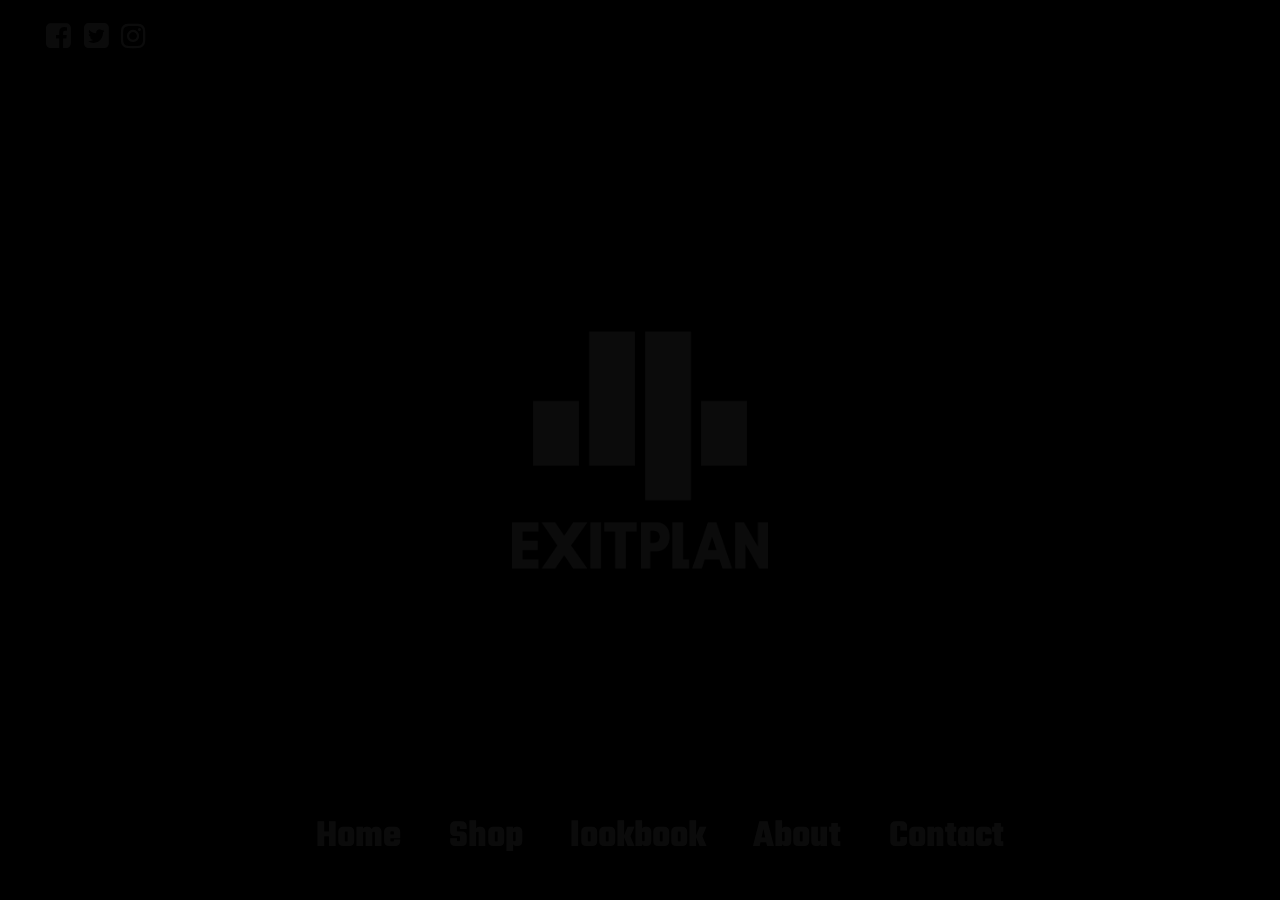
==== Index.html @ 5861654e "First commit" ====
<!DOCTYPE html>
<!--[if lt IE 7 ]> <html class="ie ie6 no-js" lang="en"> <![endif]-->
<!--[if IE 7 ]>    <html class="ie ie7 no-js" lang="en"> <![endif]-->
<!--[if IE 8 ]>    <html class="ie ie8 no-js" lang="en"> <![endif]-->
<!--[if IE 9 ]>    <html class="ie ie9 no-js" lang="en"> <![endif]-->
<!--[if gt IE 9]><!--><html class="no-js" lang="en"><!--<![endif]-->
<head>
	<meta charset="UTF-8" />
	<meta http-equiv="X-UA-Compatible" content="IE=edge,chrome=1"> 
	<meta name="viewport" content="width=device-width, initial-scale=1.0"> 
	<link rel="shortcut icon" href="../favicon.ico"> 
	<link rel="stylesheet" type="text/css" href="css/index.css" />
	<link rel="stylesheet" type="text/css" href="css/global.css" />
	<link rel="stylesheet" type="text/css" href="https://fonts.googleapis.com/css?family=Teko">
	<link rel="stylesheet" href="font-awesome/css/font-awesome.min.css">
	<script src="https://ajax.googleapis.com/ajax/libs/jquery/1.12.4/jquery.min.js"></script>
	<script src="js/page-transition.js"></script>
</head>
<body onload="fadeIn()">
	<div id="bigfat-container">
	<div id="transition">
	</div>

	<div id="foreground">
		<img id="exitplan-logo" src="images/exitplanlogo.png" alt="exitplan logo">
		<div id="nav-container">
		<ul class="nav">
			<li><a class="nav-current" id="index.html">Home</a></li>
			<li><a class="transition-white" id="shop.html">Shop</a></li>
			<li><a class="transition-black" id="lookbook.html">lookbook</a></li>
			<li><a class="transition-black" id="about.html">About</a></li>
			<li><a class="nav-link" id="#contact">Contact</a></li>
		</ul>
		</div>

		<div id="social-container">
		<ul class="social">
			<li><a href="https://www.facebook.com/exitplanclothing/"><i class="fa fa-facebook-square" aria-hidden="true"></i></a></li>
			<li><a href="https://twitter.com/ExitPlanApparel"><i class="fa fa-twitter-square" aria-hidden="true"></i></a></li>
			<li><a href="https://www.instagram.com/exitplanclothing"><i class="fa fa-instagram" aria-hidden="true"></i></a></li>
		</ul>
		</div>
	</div>

	<ul class="cb-slideshow">
		<li><span>Image 01</span></li>
		<li><span>Image 02</span></li>
		<li><span>Image 03</span></li>
		<li><span>Image 04</span></li>
		<li><span>Image 05</span></li>
		<li><span>Image 06</span></li>
	</ul>

	</div>
	<script type="text/javascript">
		function fadeIn(){
			$('#bigfat-container').animate({opacity: '1'},5000);
		}
	</script>
</body>
</html>
---- css/index.css ----
body{
    background:black;
}

/*=========Foreground=========*/
/*========================*/

#exitplan-logo{
    position: relative;
    display: block;
    margin:auto;
    top:50%;
    transform: translateY(-50%);
    width:20%;
    transition: all 0.5s ease-in-out;
    visibility: visible
}

#exitplan-logo:hover{
    opacity:0.2;
}  

.nav a{
    color:white;
}

.social i{
    color:white;
}

/*=========Background=========*/
/*========================*/

.cb-slideshow{
    width:100%;
    height:100%;
}

.cb-slideshow li span { 
    width: 100%;
    height: 100%;
    position: absolute;
    top: 0px;
    left: 0px;
    color: transparent;
    background-size: cover;
    background-position: 50% 50%;
    background-repeat: none;
    opacity: 0;
    z-index: 0;
    -webkit-backface-visibility: hidden;
    -webkit-animation: imageAnimation 36s linear infinite 0s;
    -moz-animation: imageAnimation 36s linear infinite 0s;
    -o-animation: imageAnimation 36s linear infinite 0s;
    -ms-animation: imageAnimation 36s linear infinite 0s;
    animation: imageAnimation 36s linear infinite 0s; 
}
.cb-slideshow li div { 
    z-index: 1000;
    position: absolute;
    bottom: 30px;
    left: 0px;
    width: 100%;
    text-align: center;
    opacity: 0;
    color: #fff;
    -webkit-animation: titleAnimation 36s linear infinite 0s;
    -moz-animation: titleAnimation 36s linear infinite 0s;
    -o-animation: titleAnimation 36s linear infinite 0s;
    -ms-animation: titleAnimation 36s linear infinite 0s;
    animation: titleAnimation 36s linear infinite 0s; 
}
.cb-slideshow li div h3 { 
    padding: 0;
    line-height: 200px; 
}
.cb-slideshow li:nth-child(1) span { 
    background-image: url(../images/1.png) 
}
.cb-slideshow li:nth-child(2) span { 
    background-image: url(../images/2.png);
    -webkit-animation-delay: 6s;
    -moz-animation-delay: 6s;
    -o-animation-delay: 6s;
    -ms-animation-delay: 6s;
    animation-delay: 6s; 
}
.cb-slideshow li:nth-child(3) span { 
    background-image: url(../images/3.png);
    -webkit-animation-delay: 12s;
    -moz-animation-delay: 12s;
    -o-animation-delay: 12s;
    -ms-animation-delay: 12s;
    animation-delay: 12s; 
}
.cb-slideshow li:nth-child(4) span { 
    background-image: url(../images/4.png);
    -webkit-animation-delay: 18s;
    -moz-animation-delay: 18s;
    -o-animation-delay: 18s;
    -ms-animation-delay: 18s;
    animation-delay: 18s; 
}
.cb-slideshow li:nth-child(5) span { 
    background-image: url(../images/5.png);
    -webkit-animation-delay: 24s;
    -moz-animation-delay: 24s;
    -o-animation-delay: 24s;
    -ms-animation-delay: 24s;
    animation-delay: 24s; 
}
.cb-slideshow li:nth-child(6) span { 
    background-image: url(../images/6.png);
    -webkit-animation-delay: 30s;
    -moz-animation-delay: 30s;
    -o-animation-delay: 30s;
    -ms-animation-delay: 30s;
    animation-delay: 30s; 
}
.cb-slideshow li:nth-child(2) div { 
    -webkit-animation-delay: 6s;
    -moz-animation-delay: 6s;
    -o-animation-delay: 6s;
    -ms-animation-delay: 6s;
    animation-delay: 6s; 
}
.cb-slideshow li:nth-child(3) div { 
    -webkit-animation-delay: 12s;
    -moz-animation-delay: 12s;
    -o-animation-delay: 12s;
    -ms-animation-delay: 12s;
    animation-delay: 12s; 
}
.cb-slideshow li:nth-child(4) div { 
    -webkit-animation-delay: 18s;
    -moz-animation-delay: 18s;
    -o-animation-delay: 18s;
    -ms-animation-delay: 18s;
    animation-delay: 18s; 
}
.cb-slideshow li:nth-child(5) div { 
    -webkit-animation-delay: 24s;
    -moz-animation-delay: 24s;
    -o-animation-delay: 24s;
    -ms-animation-delay: 24s;
    animation-delay: 24s; 
}
.cb-slideshow li:nth-child(6) div { 
    -webkit-animation-delay: 30s;
    -moz-animation-delay: 30s;
    -o-animation-delay: 30s;
    -ms-animation-delay: 30s;
    animation-delay: 30s; 
}
/* Animation for the slideshow images */
@-webkit-keyframes imageAnimation { 
    0% { opacity: 0;
    -webkit-animation-timing-function: ease-in; }
    3% { opacity: 1;
         -webkit-animation-timing-function: ease-out; }
    23% { opacity: 1 }
    25% { opacity: 0 }
    100% { opacity: 0 }
}
@-moz-keyframes imageAnimation { 
    0% { opacity: 0;
    -moz-animation-timing-function: ease-in; }
    3% { opacity: 1;
         -moz-animation-timing-function: ease-out; }
    23% { opacity: 1 }
    25% { opacity: 0 }
    100% { opacity: 0 }
}
@-o-keyframes imageAnimation { 
    0% { opacity: 0;
    -o-animation-timing-function: ease-in; }
    3% { opacity: 1;
         -o-animation-timing-function: ease-out; }
    23% { opacity: 1 }
    25% { opacity: 0 }
    100% { opacity: 0 }
}
@-ms-keyframes imageAnimation { 
    0% { opacity: 0;
    -ms-animation-timing-function: ease-in; }
    3% { opacity: 1;
         -ms-animation-timing-function: ease-out; }
    23% { opacity: 1 }
    25% { opacity: 0 }
    100% { opacity: 0 }
}
@keyframes imageAnimation { 
    0% { opacity: 0;
    animation-timing-function: ease-in; }
    3% { opacity: 1;
         animation-timing-function: ease-out; }
    23% { opacity: 1 }
    25% { opacity: 0 }
    100% { opacity: 0 }
}

/* Show at least something when animations not supported */
.no-cssanimations .cb-slideshow li span{
    opacity: 1;
}
---- css/global.css ----
/*=========GLOBAL=========*/
/*========================*/

body{
    width:100%;
    height:100%;
    overflow:hidden;
}

#bigfat-container{
    opacity: 0;
}

h1{
    font-family: tahoma, sans-serif;
    font-size: 3em;
    font-weight: bold;
    color:white;
}

ul{
    text-decoration:none;
    list-style: none;
}

/*=========Transition=========*/
/*========================*/

#transition{
    display: none;
    z-index:50;
    position: absolute;
    width:100%;
    height: 100%;
    top:0;
    left:0;
}

.background-change{
    position: absolute;
    width:20%;
    height: 100%;
    left:0;
    top:100%;
    background: white;
    opacity:0.8;
}

/*=========Foreground=========*/
/*========================*/

#foreground{
    z-index:30;
    position: absolute;
    width: 100%;
    height: 100%;
    top:0;
    left:0;
    right:0;
    bottom: 0;
    visibility: hidden;
}

#nav-container{
    position: absolute;
    width:100%;
    bottom:0;
    visibility: visible;
}

.nav{
    bottom:0;
    text-align:center;
    list-style: none;

}
.nav li{
    display:inline;

}
.nav a{
    display:inline-block;
    margin:1.6% 1.4%;
    padding:0% 0.35%;
    text-decoration:none;
    font-family: 'Teko', sans-serif;
    font-weight: bold;
    font-size: 2.4em;
    transition: all 0.4s ease-in-out;
}

.nav a:hover{
    color:#F9480F;
}

#social-container{
    position: absolute;
    width:100%;
    top:0;
    visibility: visible
}

.social{
    list-style: none;
}
.social i{
    float:left;
    padding:0.5%;
    font-size: 1.8em;
    transition: all 0.4s ease-in-out;
}

.social i:hover{
    color:#F9480F;
}
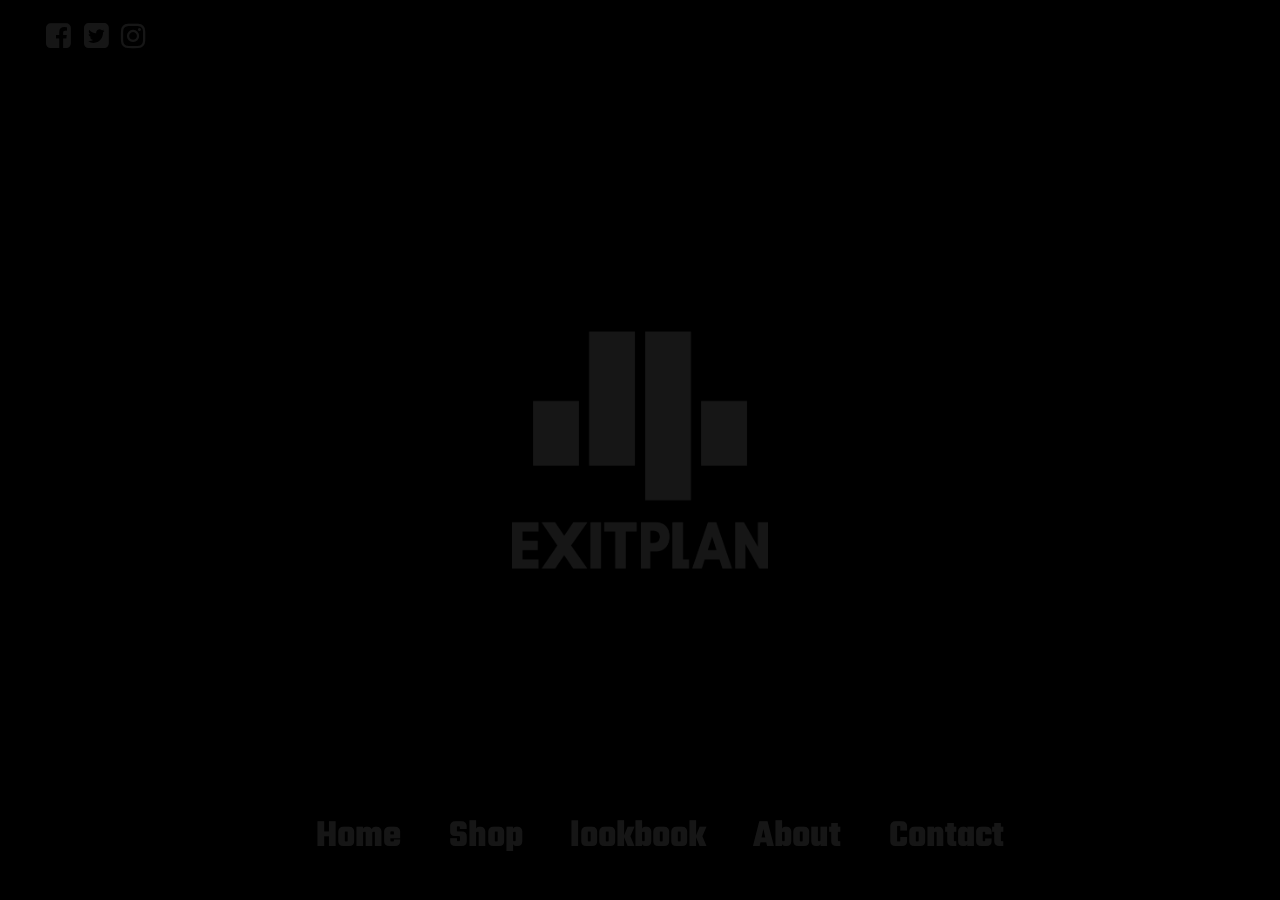
==== commit 3578ecf6: "Added contact popup screen to all pages" ====
--- a/Index.html
+++ b/Index.html
@@ -19,6 +19,22 @@
 <body onload="fadeIn()">
 	<div id="bigfat-container">
 	<div id="transition">
+	</div>
+
+	<div id="contact-popup">
+		<div id="contact-text-container">
+			<h1 class="contact-text">EXIT PLAN</h1>
+			<a href="mailto:email@email.com"><h2 class="contact-text">Email: email@email.com</h2></a>
+			<a href="tel:00000 000 000"><h2 class="contact-text">Tel: 00000 000 000</h2></a>
+			<div id="contact-social-container">
+			<ul class="contact-social">
+				<li><a href="https://www.facebook.com/exitplanclothing/"><i class="fa fa-facebook-square" aria-hidden="true"></i></a></li>
+				<li><a href="https://twitter.com/ExitPlanApparel"><i class="fa fa-twitter-square" aria-hidden="true"></i></a></li>
+				<li><a href="https://www.instagram.com/exitplanclothing"><i class="fa fa-instagram" aria-hidden="true"></i></a></li>
+			</ul>
+			</div>
+		</div>
+		<a id="close-popup" href="#"><i class="fa fa-times-circle" aria-hidden="true"></i></a>
 	</div>
 
 	<div id="foreground">
@@ -53,9 +69,9 @@
 
 	</div>
 	<script type="text/javascript">
-		function fadeIn(){
-			$('#bigfat-container').animate({opacity: '1'},5000);
-		}
+	    function fadeIn(){
+	        $('#bigfat-container').animate({opacity: '1'},3500);
+	    }
 	</script>
 </body>
 </html>--- a/css/global.css
+++ b/css/global.css
@@ -12,10 +12,18 @@
 }
 
 h1{
-    font-family: tahoma, sans-serif;
+    font-family: 'Teko', sans-serif;
     font-size: 3em;
     font-weight: bold;
     color:white;
+}
+
+h2{
+    font-family: 'Teko', sans-serif;
+    font-size: 2.0em;
+    font-weight: bold;
+    color:white;
+    transition: all 0.4s ease-in-out;
 }
 
 ul{
@@ -45,6 +53,78 @@
     background: white;
     opacity:0.8;
 }
+
+/*=========Pop-up=========*/
+/*========================*/
+
+#contact-popup{
+    z-index:60;
+    position: absolute;
+    width: 85%;
+    height: 85%;
+    top:50%;
+    left:50%;
+    transform: translate(-50%,-50%);
+    background: #292929;
+    display: none;
+}
+
+#close-popup i{
+    position: absolute;
+    top:4%;
+    right:4%;
+    font-size: 2.5em;
+    transition: all 0.4s ease-in-out;
+    color:white;
+}
+
+#close-popup i:hover{
+    color:#F9480F;
+}
+
+.contact-text{
+    text-align: center;
+}
+
+#contact-text-container{
+    position: relative;
+    top:40%;
+    transform: translateY(-50%);
+}
+
+#contact-text-container a{
+    text-decoration: none;
+}
+
+#contact-text-container h2:hover{
+    color:#F9480F;
+}
+
+#contact-social-container{
+    position: absolute;
+    width:100%;
+    left:-20px;
+}
+
+.contact-social{
+    text-align:center;
+    list-style: none;
+}
+.contact-social li{
+    display:inline;
+}
+.contact-social i{
+    display:inline-block;
+    font-size: 2.8em;
+    margin:0 2.5%;
+    color:white;
+    transition: all 0.4s ease-in-out;
+}
+
+.contact-social i:hover{
+    color:#F9480F;
+}
+
 
 /*=========Foreground=========*/
 /*========================*/
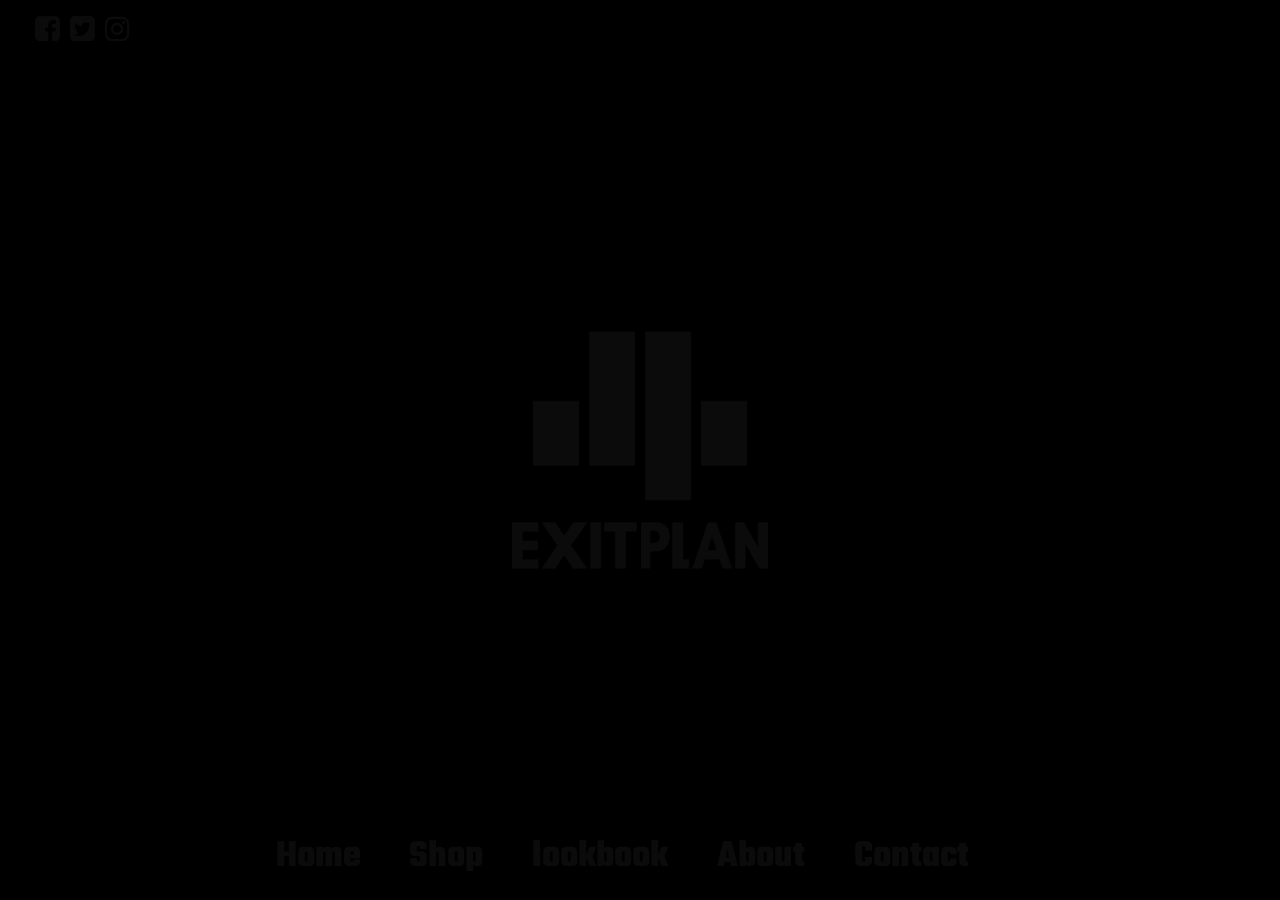
==== commit d9ec40f7: "Starting to clesn up the site and animations as well as adding some mobile functionality." ====
--- a/Index.html
+++ b/Index.html
@@ -17,10 +17,11 @@
 	<script src="js/page-transition.js"></script>
 </head>
 <body onload="fadeIn()">
-	<div id="bigfat-container">
+<div id="body-container">
 	<div id="transition">
 	</div>
 
+	<div id="contact-outer"></div>
 	<div id="contact-popup">
 		<div id="contact-text-container">
 			<h1 class="contact-text">EXIT PLAN</h1>
@@ -39,13 +40,15 @@
 
 	<div id="foreground">
 		<img id="exitplan-logo" src="images/exitplanlogo.png" alt="exitplan logo">
+
 		<div id="nav-container">
 		<ul class="nav">
-			<li><a class="nav-current" id="index.html">Home</a></li>
-			<li><a class="transition-white" id="shop.html">Shop</a></li>
-			<li><a class="transition-black" id="lookbook.html">lookbook</a></li>
-			<li><a class="transition-black" id="about.html">About</a></li>
-			<li><a class="nav-link" id="#contact">Contact</a></li>
+			<li class="nav-item"><a class="nav-current" id="index.html">Home</a></li>
+			<li class="nav-item"><a class="transition-white" id="shop.html">Shop</a></li>
+			<li class="nav-item"><a class="transition-black" id="lookbook.html">lookbook</a></li>
+			<li class="nav-item"><a class="transition-black" id="about.html">About</a></li>
+			<li class="nav-item"><a class="nav-link" id="#contact">Contact</a></li>
+			<li><i id="mobile-menu" class="fa fa-bars" aria-hidden="true"></i></li>
 		</ul>
 		</div>
 
@@ -66,11 +69,11 @@
 		<li><span>Image 05</span></li>
 		<li><span>Image 06</span></li>
 	</ul>
-
-	</div>
+</div>
+	<script src="js/nav.js"></script>
 	<script type="text/javascript">
 	    function fadeIn(){
-	        $('#bigfat-container').animate({opacity: '1'},3500);
+	        $('#body-container').animate({opacity: '1'},5000);
 	    }
 	</script>
 </body>
--- a/css/index.css
+++ b/css/index.css
@@ -9,9 +9,9 @@
     position: relative;
     display: block;
     margin:auto;
-    top:50%;
+    top:40%;
     transform: translateY(-50%);
-    width:20%;
+    width:60%;
     transition: all 0.5s ease-in-out;
     visibility: visible
 }
@@ -20,12 +20,19 @@
     opacity:0.2;
 }  
 
-.nav a{
-    color:white;
-}
-
-.social i{
-    color:white;
+@media only screen and (min-width:500px){
+    #exitplan-logo{width:30%;}
+}
+
+@media only screen and (min-width:800px){
+    #exitplan-logo{
+        top:50%;
+        transform: translateY(-50%);
+    }
+}
+
+@media only screen and (min-width:1200px){
+    #exitplan-logo{width:20%;}
 }
 
 /*=========Background=========*/
--- a/css/global.css
+++ b/css/global.css
@@ -5,10 +5,6 @@
     width:100%;
     height:100%;
     overflow:hidden;
-}
-
-#bigfat-container{
-    opacity: 0;
 }
 
 h1{
@@ -29,6 +25,13 @@
 ul{
     text-decoration:none;
     list-style: none;
+    padding: 0;
+}
+
+#body-container{
+    width:100%;
+    height:100%;
+    opacity:0;
 }
 
 /*=========Transition=========*/
@@ -57,15 +60,27 @@
 /*=========Pop-up=========*/
 /*========================*/
 
+#contact-outer{
+    z-index:59;
+    position: absolute;
+    top:0;
+    left:0;
+    width:100%;
+    height:100%;
+    background: rgb(0,0,0);
+    display: none;
+    opacity: 0;
+}
+
 #contact-popup{
     z-index:60;
     position: absolute;
     width: 85%;
-    height: 85%;
+    height: 0%;
     top:50%;
     left:50%;
     transform: translate(-50%,-50%);
-    background: #292929;
+    background: #222;
     display: none;
 }
 
@@ -103,7 +118,6 @@
 #contact-social-container{
     position: absolute;
     width:100%;
-    left:-20px;
 }
 
 .contact-social{
@@ -112,11 +126,12 @@
 }
 .contact-social li{
     display:inline;
+    margin:auto;
 }
 .contact-social i{
     display:inline-block;
+    padding:0px 5px;
     font-size: 2.8em;
-    margin:0 2.5%;
     color:white;
     transition: all 0.4s ease-in-out;
 }
@@ -152,27 +167,49 @@
     bottom:0;
     text-align:center;
     list-style: none;
-
 }
 .nav li{
-    display:inline;
+    display:block;
+    margin:10px;
 
 }
 .nav a{
-    display:inline-block;
-    margin:1.6% 1.4%;
-    padding:0% 0.35%;
+    padding:0px 20px;
+    background:white;
+
     text-decoration:none;
     font-family: 'Teko', sans-serif;
     font-weight: bold;
     font-size: 2.4em;
-    transition: all 0.4s ease-in-out;
+    color:black;
+
+    transition: color 0.4s ease-in-out;
+    transition: bottom 0.7s ease-in-out;
 }
 
 .nav a:hover{
     color:#F9480F;
 }
 
+.nav-item{
+    position: relative;
+    bottom:-500px;
+}
+
+.nav i{
+    padding:0px 20px;
+
+    text-decoration:none;
+    font-size: 2.4em;
+    color:white;
+
+    transition: all 0.4s ease-in-out;
+}
+
+.nav i:hover{
+    color:#F9480F;
+}
+
 #social-container{
     position: absolute;
     width:100%;
@@ -182,15 +219,49 @@
 
 .social{
     list-style: none;
+    margin: 10px 0px 0px 30px;
 }
 .social i{
     float:left;
-    padding:0.5%;
-    font-size: 1.8em;
-    transition: all 0.4s ease-in-out;
+    padding: 10px;
+    font-size: 2.5em;
+    transition: all 0.4s ease-in-out;
+    color:white;
 }
 
 .social i:hover{
     color:#F9480F;
 }
 
+@media only screen and (min-width:800px){
+    .nav{
+        bottom:0;
+        text-align:center;
+        list-style: none;
+
+    }
+    .nav li{
+        display:inline;
+        margin:1.6% 1.4%;
+    }
+    .nav a{
+        background: none;
+        display:inline-block;
+        padding:0% 0.35%;
+        color:white;
+    }
+
+    .nav-item{
+        bottom:0px;
+    }
+
+    .nav i{
+        display:none;
+    }
+
+    .social i{
+        padding:5px;
+        font-size: 1.8em;
+    }
+
+}
